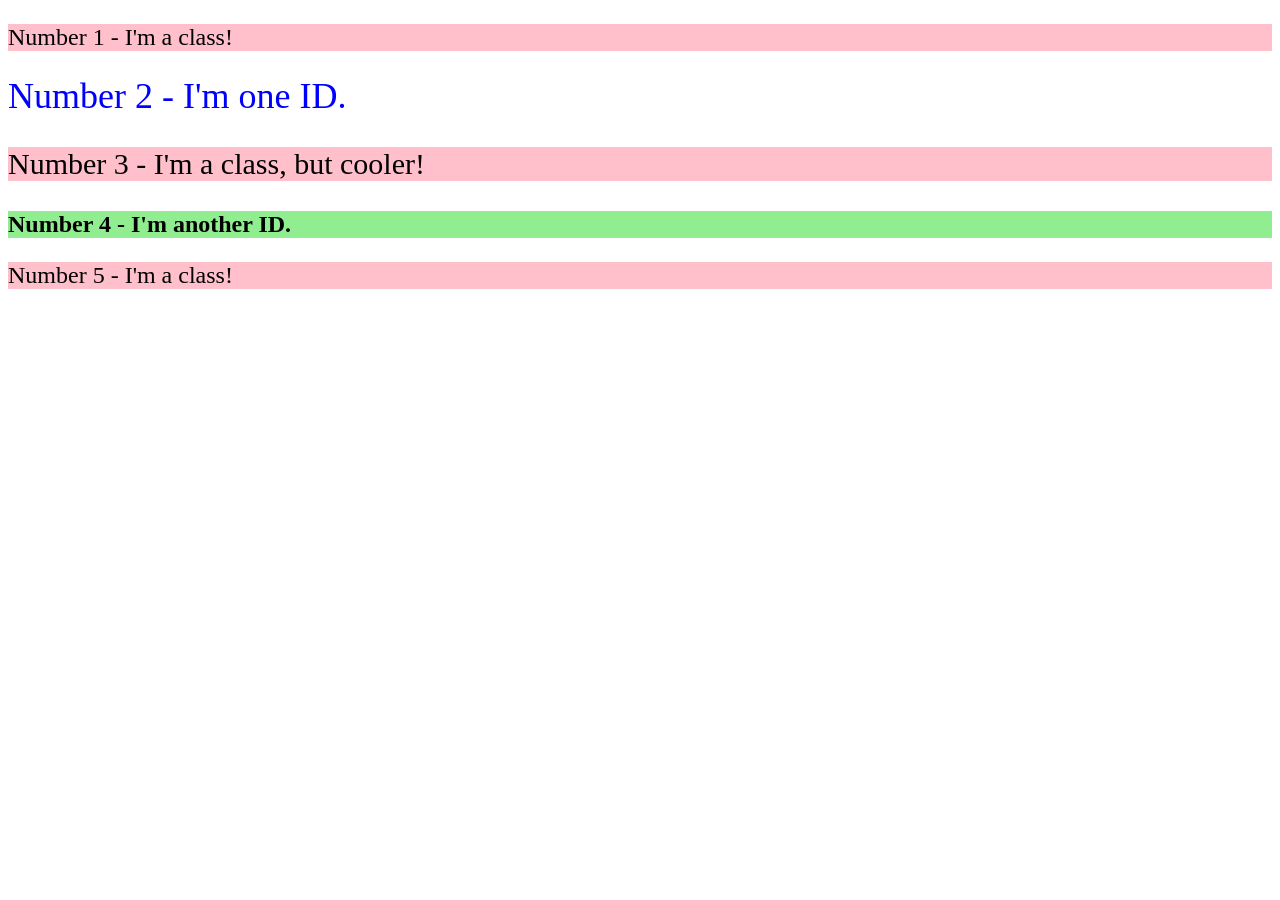
==== foundations/intro-to-css/02-class-id-selectors/index.html @ 6856820d "incorporated almost everything" ====
<!DOCTYPE html>
<html lang="en">
  <head>
    <meta charset="UTF-8">
    <meta http-equiv="X-UA-Compatible" content="IE=edge">
    <meta name="viewport" content="width=device-width, initial-scale=1.0">
    <title>Class and ID Selectors</title>
    <link rel="stylesheet" href="style.css">
  </head>
  <body>
    <!--Created a class for number one-->
    <p class="classOne"> Number 1 - I'm a class!</p>

    <!--Created an ID for number two-->
    <div id="classTwo">Number 2 - I'm one ID.</div>

    <!--Created a class for number three-->
    <p class="classThree"> Number 3 - I'm a class, but cooler!</p>

    <!--Created an ID for number two-->
    <div id="classFour">Number 4 - I'm another ID.</div>

    <!--Created a class for number five-->
    <p class="classFive">Number 5 - I'm a class!</p>
    

  </body>
</html>
---- foundations/intro-to-css/02-class-id-selectors/style.css ----
/* Add CSS Styling */
/*The third element**: in addition to the styles for all odd numbered elements, add a font size of 24px*/
.classOne,
.classThree,
.classFive
{
    background-color: #FFC0CB;
    font-size: 24px;
    font-family:'Times New Roman', 'Verdana', 'DejaVu Sans', sans-serif;

}

/*Class two declares blue text and a font size of 36px*/
#classTwo {
  color: #0000FF;
  font-size: 36px;

}

/*Overrides the font size declared above and maintains all other properties*/
.classThree{
    font-size: 30px;
}

#classTwo {
  color: #0000FF;
  font-size: 36px;
}

/* classFour: a light green background, a font size of 24px, and bold */
#classFour{
    font-size: 24px;
    background-color: #90EE90;
    font-weight: bold;
}
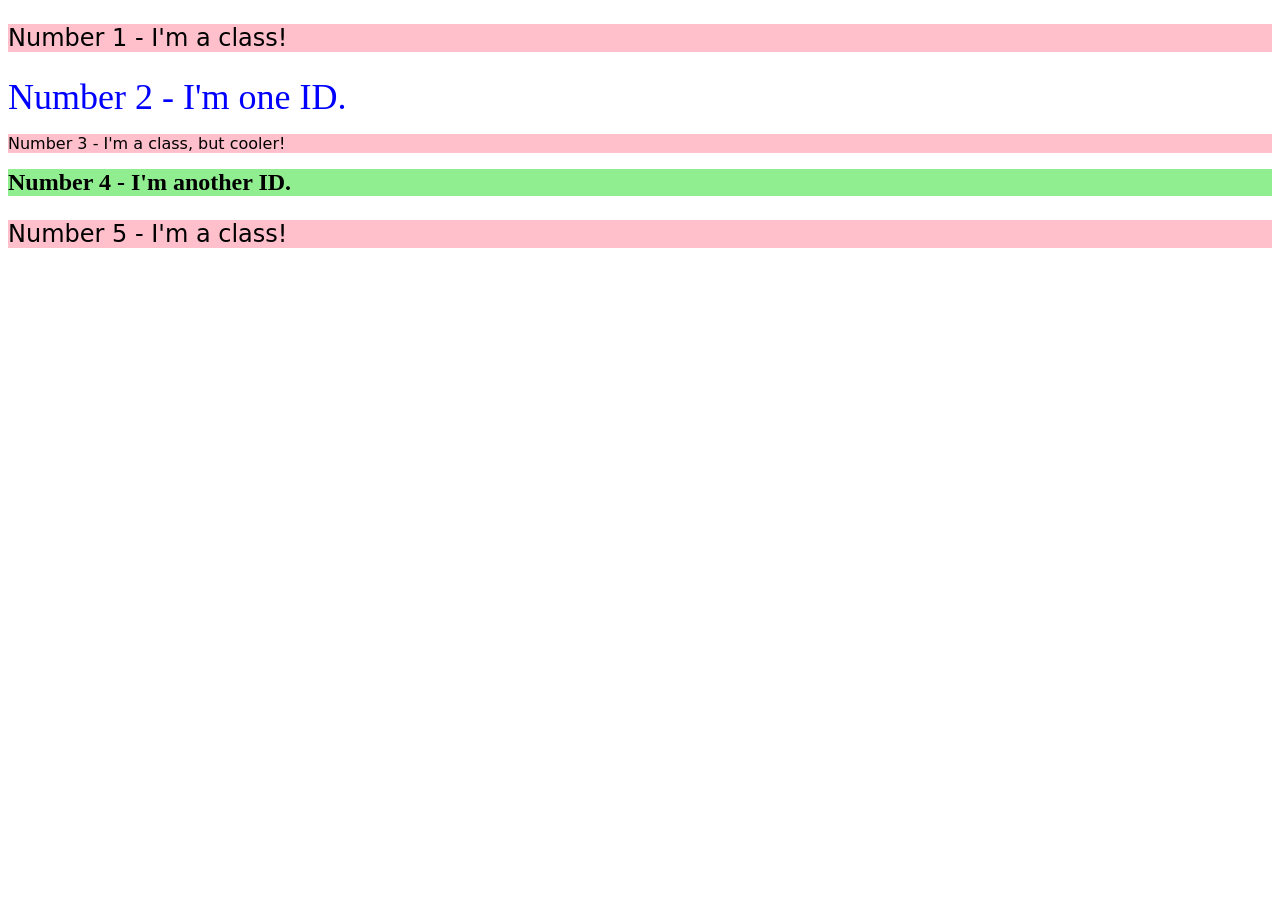
==== commit 8408dfde: "fix issues to align with objective" ====
--- a/foundations/intro-to-css/02-class-id-selectors/index.html
+++ b/foundations/intro-to-css/02-class-id-selectors/index.html
@@ -9,19 +9,19 @@
   </head>
   <body>
     <!--Created a class for number one-->
-    <p class="classOne"> Number 1 - I'm a class!</p>
+    <p class="classOdd classFont"> Number 1 - I'm a class!</p>
 
     <!--Created an ID for number two-->
-    <div id="classTwo">Number 2 - I'm one ID.</div>
+    <div id="idTwo">Number 2 - I'm one ID.</div>
 
     <!--Created a class for number three-->
-    <p class="classThree"> Number 3 - I'm a class, but cooler!</p>
+    <p class="classOdd bigFont"> Number 3 - I'm a class, but cooler!</p>
 
     <!--Created an ID for number two-->
-    <div id="classFour">Number 4 - I'm another ID.</div>
+    <div id="idFour" class="classFont">Number 4 - I'm another ID.</div>
 
     <!--Created a class for number five-->
-    <p class="classFive">Number 5 - I'm a class!</p>
+    <p class="classOdd classFont">Number 5 - I'm a class!</p>
     
 
   </body>
--- a/foundations/intro-to-css/02-class-id-selectors/style.css
+++ b/foundations/intro-to-css/02-class-id-selectors/style.css
@@ -1,35 +1,25 @@
 /* Add CSS Styling */
 /*The third element**: in addition to the styles for all odd numbered elements, add a font size of 24px*/
-.classOne,
-.classThree,
-.classFive
+.classOdd
 {
     background-color: #FFC0CB;
-    font-size: 24px;
-    font-family:'Times New Roman', 'Verdana', 'DejaVu Sans', sans-serif;
+    font-family:Verdana, "DejaVu Sans", sans-serif;
+}
 
+
+.classFont{
+font-size: 24px;
 }
 
 /*Class two declares blue text and a font size of 36px*/
-#classTwo {
+#idTwo {
   color: #0000FF;
   font-size: 36px;
 
 }
 
-/*Overrides the font size declared above and maintains all other properties*/
-.classThree{
-    font-size: 30px;
-}
-
-#classTwo {
-  color: #0000FF;
-  font-size: 36px;
-}
-
 /* classFour: a light green background, a font size of 24px, and bold */
-#classFour{
-    font-size: 24px;
+#idFour{
     background-color: #90EE90;
     font-weight: bold;
 }
